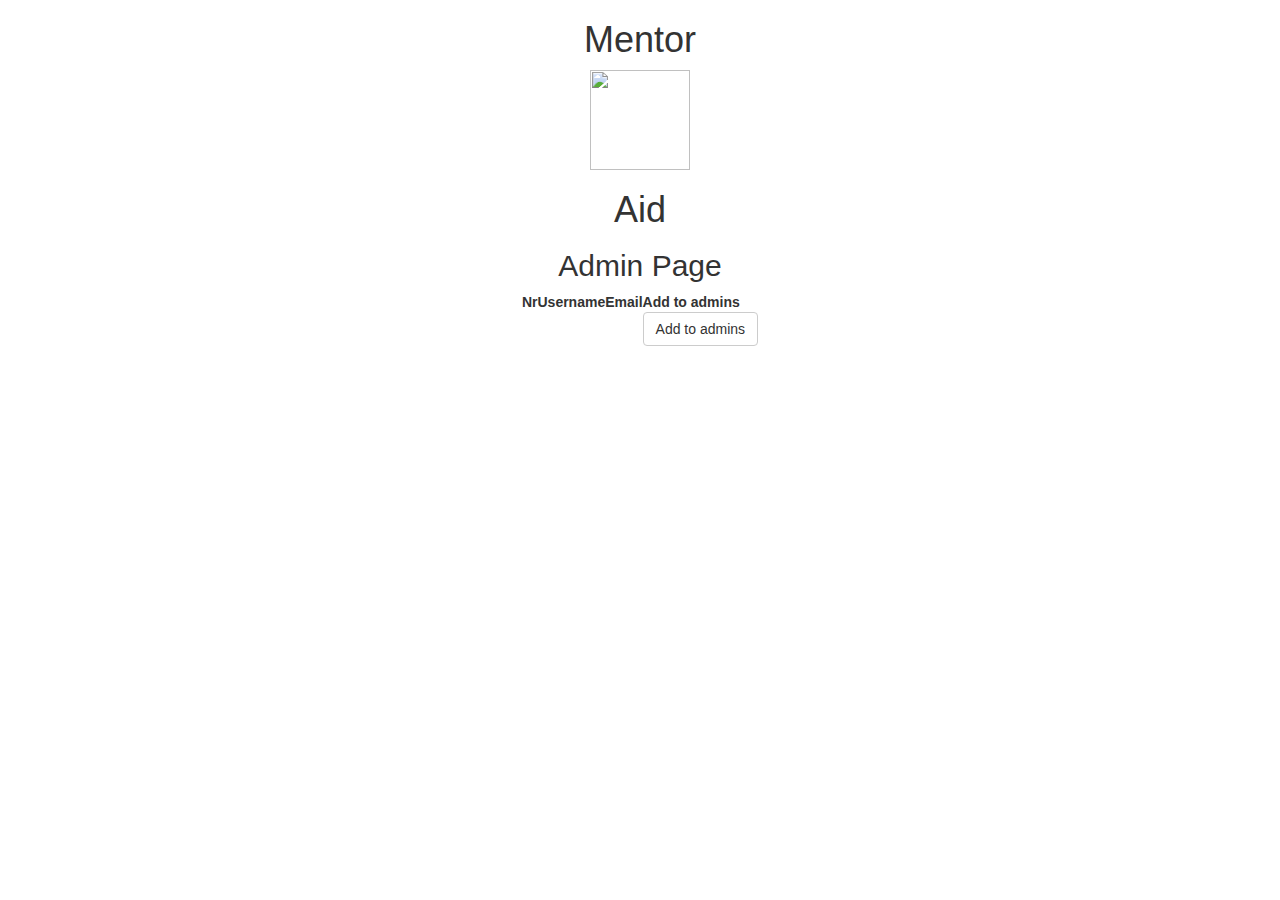
==== src/main/resources/templates/admin.html @ 33f9c6e7 "added controller and a html for admins" ====
<!DOCTYPE html>
<html xmlns:th="http://www.thymeleaf.org">
<head>
    <meta charset="UTF-8">
    <title>CodewarsAPI Admin page</title>
    <link href="https://maxcdn.bootstrapcdn.com/bootstrap/3.3.7/css/bootstrap.min.css" rel="stylesheet"
          integrity="sha384-BVYiiSIFeK1dGmJRAkycuHAHRg32OmUcww7on3RYdg4Va+PmSTsz/K68vbdEjh4u" crossorigin="anonymous"/>
    <link href="https://maxcdn.bootstrapcdn.com/bootswatch/3.3.7/darkly/bootstrap.min.css" rel="stylesheet"
          integrity="sha384-S7YMK1xjUjSpEnF4P8hPUcgjXYLZKK3fQW1j5ObLSl787II9p8RO9XUGehRmKsxd" crossorigin="anonymous"/>
    <link href="https://maxcdn.bootstrapcdn.com/font-awesome/4.7.0/css/font-awesome.min.css" rel="stylesheet"
          integrity="sha384-wvfXpqpZZVQGK6TAh5PVlGOfQNHSoD2xbE+QkPxCAFlNEevoEH3Sl0sibVcOQVnN" crossorigin="anonymous"/>
    <link rel="stylesheet" href="basic.css"/>
    <script src="https://ajax.googleapis.com/ajax/libs/jquery/3.3.1/jquery.min.js"></script>
    <script src="https://maxcdn.bootstrapcdn.com/bootstrap/3.3.7/js/bootstrap.min.js"></script>
</head>
<body>
<div class="col-md-2">

</div>
<div class="col-md-8 cont">

<div><h1 align="center">Mentor</h1>
    <div align="center"><img src="codecool_symbol_flat.png" height="100" width="100"/></div>
    <h1 align="center">Aid</h1></div>
    <div align="center">
        <h2>Admin Page</h2>
    <table>
        <tr>
            <th>Nr</th>
            <th>Username</th>
            <th>Email</th>
            <th>Add to admins</th>
        </tr>
        <tr th:each="mentor,iter:${mentorList}">
            <td th:text="${iter.index+1}"></td>
            <td th:text="${mentor.getUsername()}"></td>
            <td th:text="${mentor.getEmail()}"></td>
            <td><button class="btn btn-default" th:value="${mentor.getUsername()}">Add to admins</button></td>
        </tr>
    </table>
</div>
</div>
<div class="col-md-2"></div>
</body>
</html>
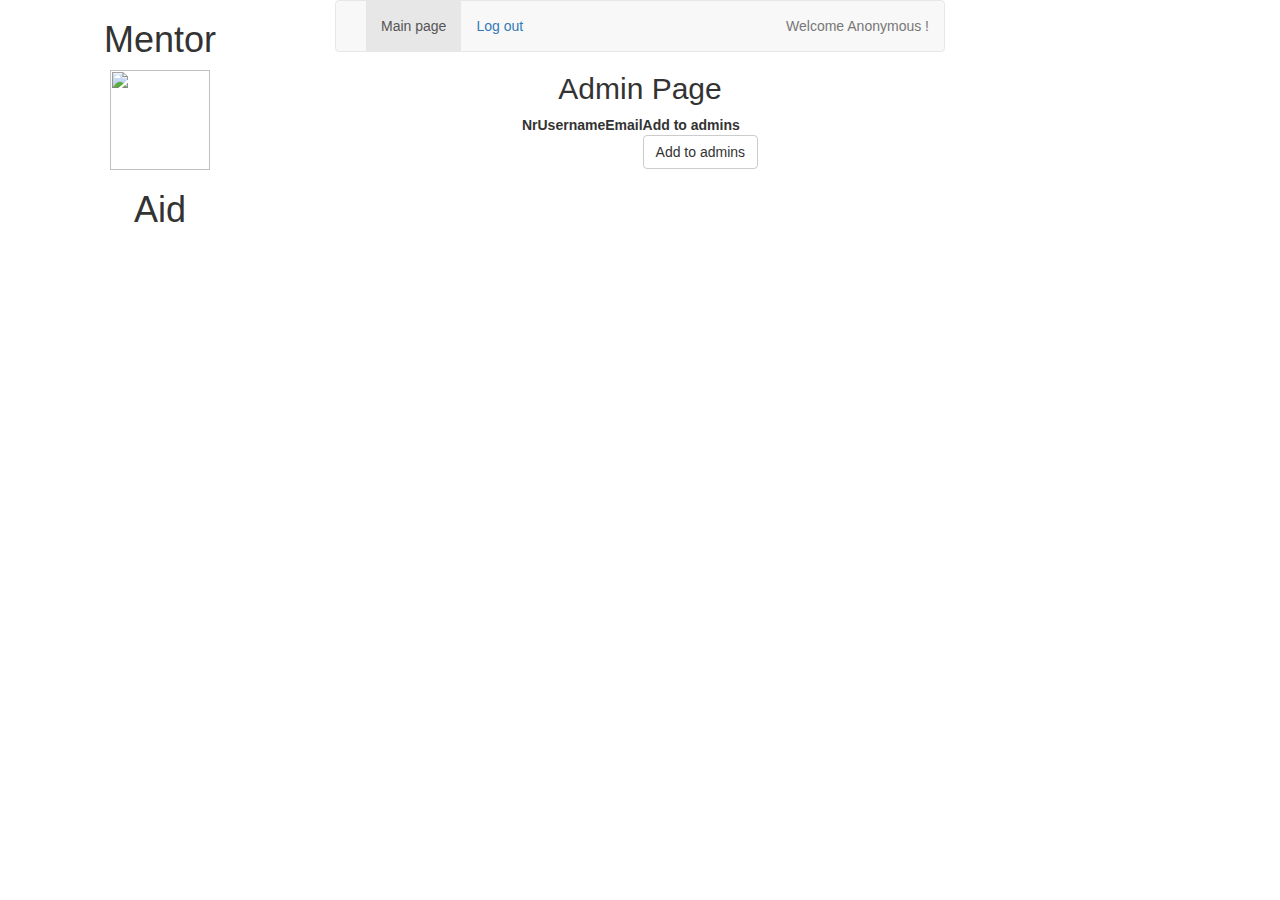
==== commit 37278469: "modifications on front end" ====
--- a/src/main/resources/templates/admin.html
+++ b/src/main/resources/templates/admin.html
@@ -1,5 +1,6 @@
 <!DOCTYPE html>
-<html xmlns:th="http://www.thymeleaf.org">
+<html xmlns:th="http://www.thymeleaf.org"
+      xmlns:sec="http://www.thymeleaf.org/thymeleaf-extras-springsecurity3">
 <head>
     <meta charset="UTF-8">
     <title>CodewarsAPI Admin page</title>
@@ -14,14 +15,33 @@
     <script src="https://maxcdn.bootstrapcdn.com/bootstrap/3.3.7/js/bootstrap.min.js"></script>
 </head>
 <body>
-<div class="col-md-2">
+<div class="col-md-3">
+    <div><h1 align="center">Mentor</h1>
+        <div align="center"><img src="codecool_symbol_flat.png" height="100" width="100"/></div>
+        <h1 align="center">Aid</h1>
+    </div>
+</div>
+<div class="col-md-6">
 
-</div>
-<div class="col-md-8 cont">
+    <nav class="navbar navbar-default">
+        <div class="container-fluid">
+            <div class="collapse navbar-collapse" id="bs-example-navbar-collapse-1">
+                <ul class="nav navbar-nav">
+                    <li class="active"><a href="/">Main page</a></li>
+                </ul>
+                <div class="navbar-text navbar-center">
+                    <form sec:authorize="isAuthenticated()" id="frmlogout" th:action="@{/logout}" method="post" class="form-inline">
+                        <a href="javascript:{}" onclick="document.getElementById('frmlogout').submit(); return false;">Log
+                            out</a>
+                    </form>
+                </div>
+                <div class="navbar-text navbar-right">
+                    Welcome <span sec:authentication="name">Anonymous </span>!
+                </div>
+            </div>
+        </div>
+    </nav>
 
-<div><h1 align="center">Mentor</h1>
-    <div align="center"><img src="codecool_symbol_flat.png" height="100" width="100"/></div>
-    <h1 align="center">Aid</h1></div>
     <div align="center">
         <h2>Admin Page</h2>
     <table>
@@ -40,6 +60,6 @@
     </table>
 </div>
 </div>
-<div class="col-md-2"></div>
+<div class="col-md-3"></div>
 </body>
 </html>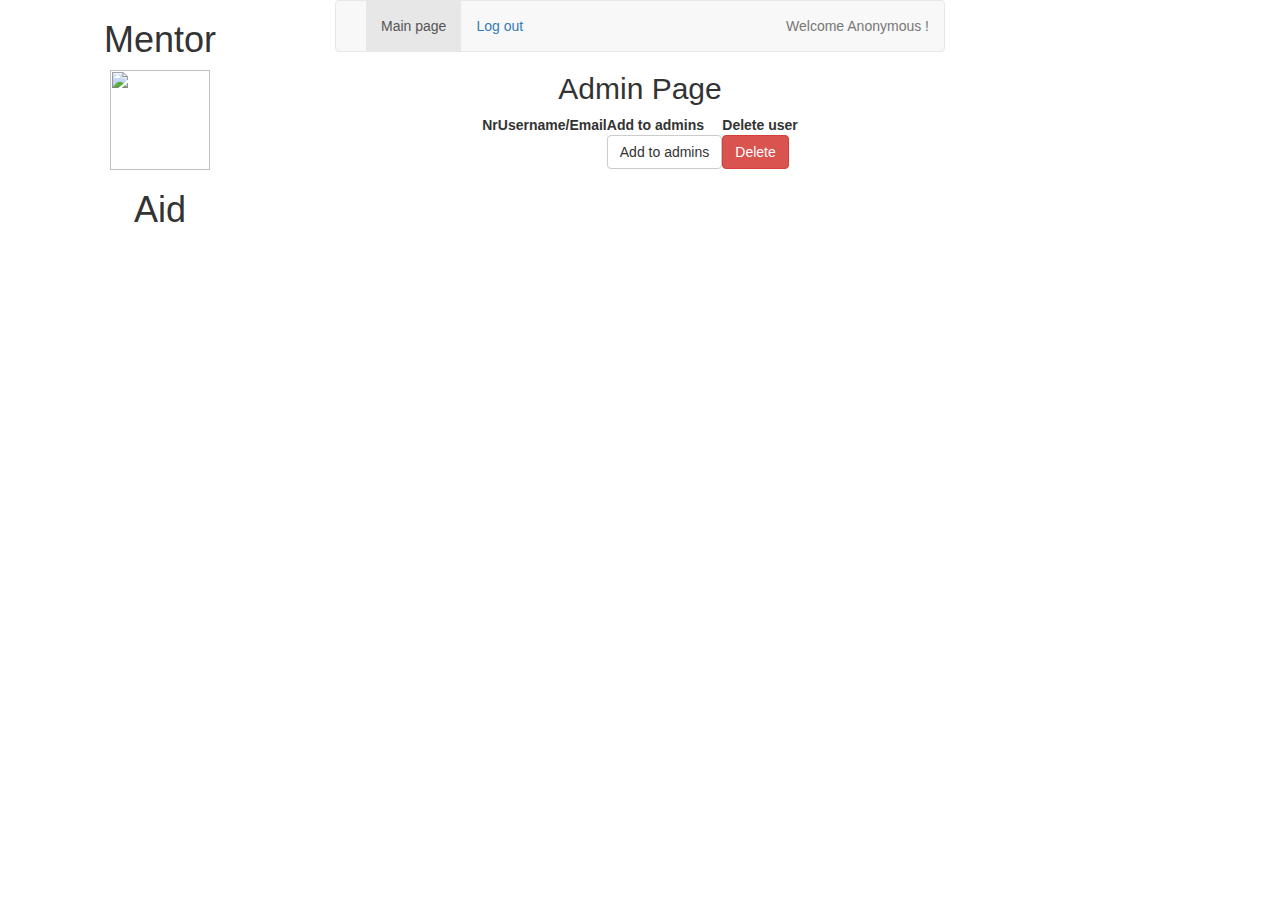
==== commit 238e737a: "modification of admin page" ====
--- a/src/main/resources/templates/admin.html
+++ b/src/main/resources/templates/admin.html
@@ -42,20 +42,22 @@
         </div>
     </nav>
 
-    <div align="center">
+    <div align="center" class="cont">
         <h2>Admin Page</h2>
     <table>
         <tr>
             <th>Nr</th>
-            <th>Username</th>
-            <th>Email</th>
+            <!--<th>Username</th>-->
+            <th>Username/Email</th>
             <th>Add to admins</th>
+            <th>Delete user</th>
         </tr>
         <tr th:each="mentor,iter:${mentorList}">
             <td th:text="${iter.index+1}"></td>
-            <td th:text="${mentor.getUsername()}"></td>
+            <!--<td th:text="${mentor.getUsername()}"></td>-->
             <td th:text="${mentor.getEmail()}"></td>
             <td><button class="btn btn-default" th:value="${mentor.getUsername()}">Add to admins</button></td>
+            <td><button class="btn btn-danger" th:value="${mentor.getUsername()}">Delete</button></td>
         </tr>
     </table>
 </div>
